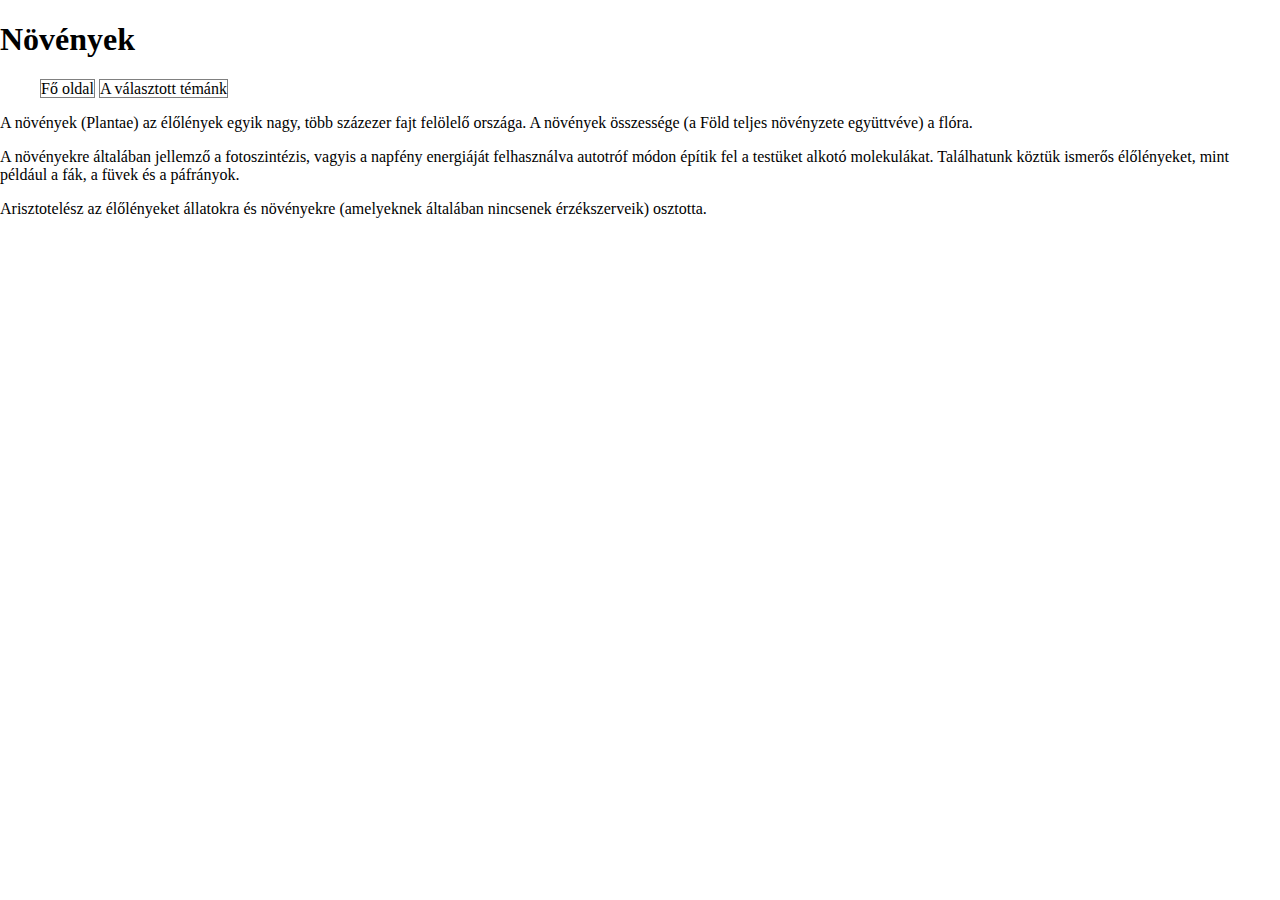
==== index.html @ a75eeccf "menu" ====
<!DOCTYPE html>
<html lang="en">
<head>
    <meta charset="UTF-8">
    <meta http-equiv="X-UA-Compatible" content="IE=edge">
    <meta name="viewport" content="width=device-width, initial-scale=1.0">
    <title>Document</title>
    <link rel="stylesheet" href="stilus.css">
</head>
<body>
    <main>
        <header>
            <h1>Növények</h1>
        </header>
        <nav>
            <ul>
                <li><a href="index.html">Fő oldal</a></li>
                <li><a href="tema1.html">A választott témánk</a></li>
            </ul>
        </nav>
        <article>
            <p>A növények (Plantae) az élőlények egyik nagy, több százezer fajt felölelő országa. A növények összessége (a Föld teljes növényzete együttvéve) a flóra.</p>
            <p> A növényekre általában jellemző a fotoszintézis, vagyis a napfény energiáját felhasználva autotróf módon építik fel a testüket alkotó molekulákat. Találhatunk köztük ismerős élőlényeket, mint például a fák, a füvek és a páfrányok.</p> <p>Arisztotelész az élőlényeket állatokra és növényekre (amelyeknek általában nincsenek érzékszerveik) osztotta.</p>
        </article>
        <aside>

        </aside>
        <footer>
    
        </footer>
    </main>
</body>
</html>
---- stilus.css ----
body{
    padding: 0;
    margin: 0;
}
main{

}
nav li{
    display: inline;
    border: 1pt solid gray;
}
nav li a{
    text-decoration: none;
    color: black;
}
a:hover {
    background-color: rgb(47, 124, 175);
  }
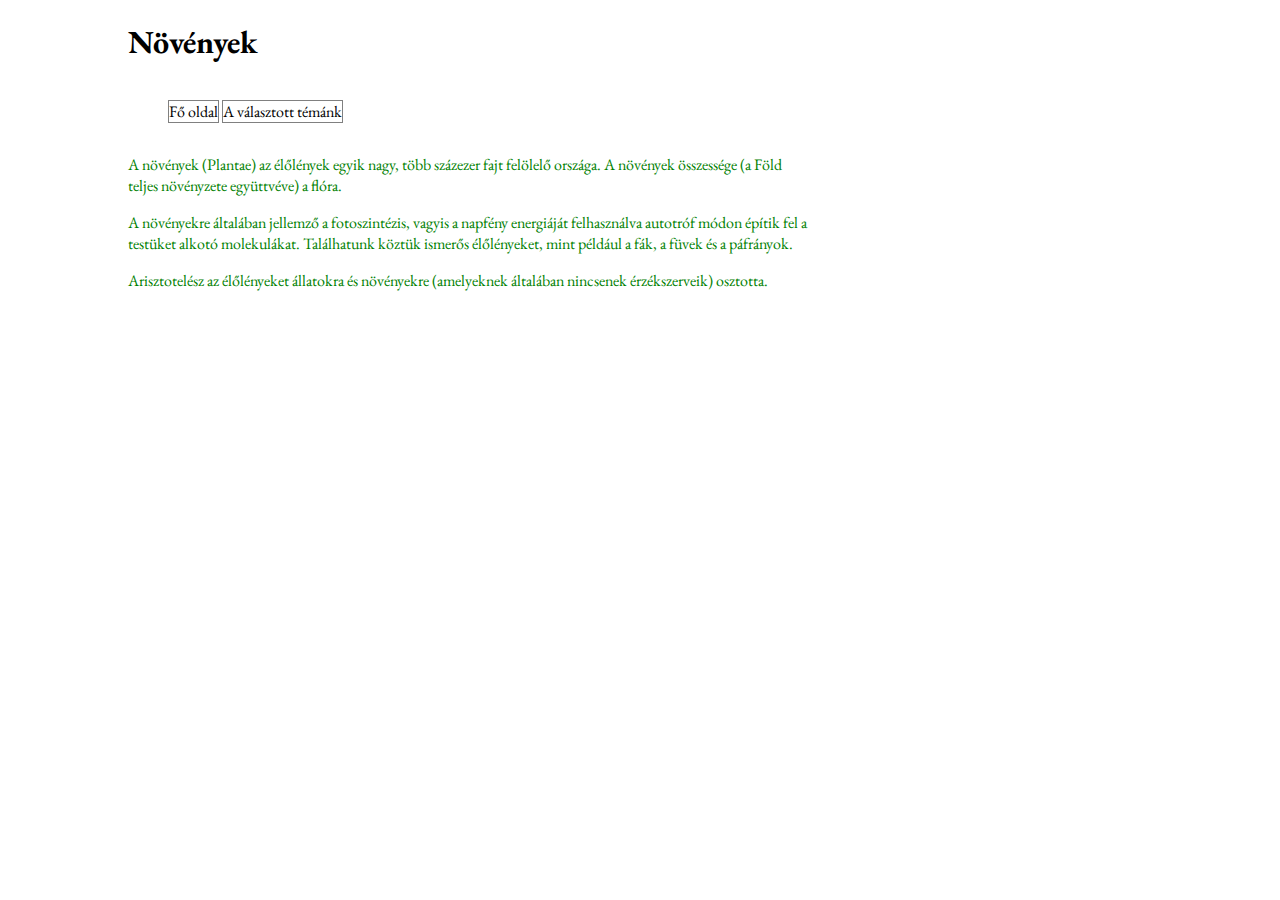
==== commit ce72801a: "színek és betűtípusok, betűméretek" ====
--- a/index.html
+++ b/index.html
@@ -19,8 +19,9 @@
             </ul>
         </nav>
         <article>
-            <p>A növények (Plantae) az élőlények egyik nagy, több százezer fajt felölelő országa. A növények összessége (a Föld teljes növényzete együttvéve) a flóra.</p>
-            <p> A növényekre általában jellemző a fotoszintézis, vagyis a napfény energiáját felhasználva autotróf módon építik fel a testüket alkotó molekulákat. Találhatunk köztük ismerős élőlényeket, mint például a fák, a füvek és a páfrányok.</p> <p>Arisztotelész az élőlényeket állatokra és növényekre (amelyeknek általában nincsenek érzékszerveik) osztotta.</p>
+            <p class = "zold">A növények (Plantae) az élőlények egyik nagy, több százezer fajt felölelő országa. A növények összessége (a Föld teljes növényzete együttvéve) a flóra.</p>
+            <p class = "zold"> A növényekre általában jellemző a fotoszintézis, vagyis a napfény energiáját felhasználva autotróf módon építik fel a testüket alkotó molekulákat. Találhatunk köztük ismerős élőlényeket, mint például a fák, a füvek és a páfrányok.</p> 
+            <p class = "zold">Arisztotelész az élőlényeket állatokra és növényekre (amelyeknek általában nincsenek érzékszerveik) osztotta.</p>
         </article>
         <aside>
 
--- a/stilus.css
+++ b/stilus.css
@@ -1,9 +1,41 @@
+@import url('https://fonts.googleapis.com/css2?family=EB+Garamond&display=swap');
 body{
     padding: 0;
     margin: 0;
 }
 main{
+    font-family: 'EB Garamond';
+    margin: auto;
+    width: 80%;
+    max-width: 1200px;
+    display: grid;
+    grid-template-columns: 1fr 1fr 1fr;
+    grid-template-areas:"h h h"
+                        "n n n"
+                        "ar ar as"
+                        "f f f";
+}
+header{
+    grid-area: h;
+}
+nav{
+    grid-area: n;
+}
+article{
+    grid-area: ar;
+}
+aside{
+    grid-area: as;
+}
+aside img{
+    width: 70%;
+}
+footer{
+    grid-area: f;
+}
 
+@media only screen (max-width: 700px){
+    
 }
 nav li{
     display: inline;
@@ -17,3 +49,18 @@
     background-color: rgb(47, 124, 175);
   }
 
+h2{
+    text-decoration-line: underline;
+}
+h3{
+    text-decoration-line: underline;
+}
+.kek{
+    color: blue;
+}
+.sarga{
+    color: rgb(255, 166, 0);
+}
+.zold{
+    color: green;
+}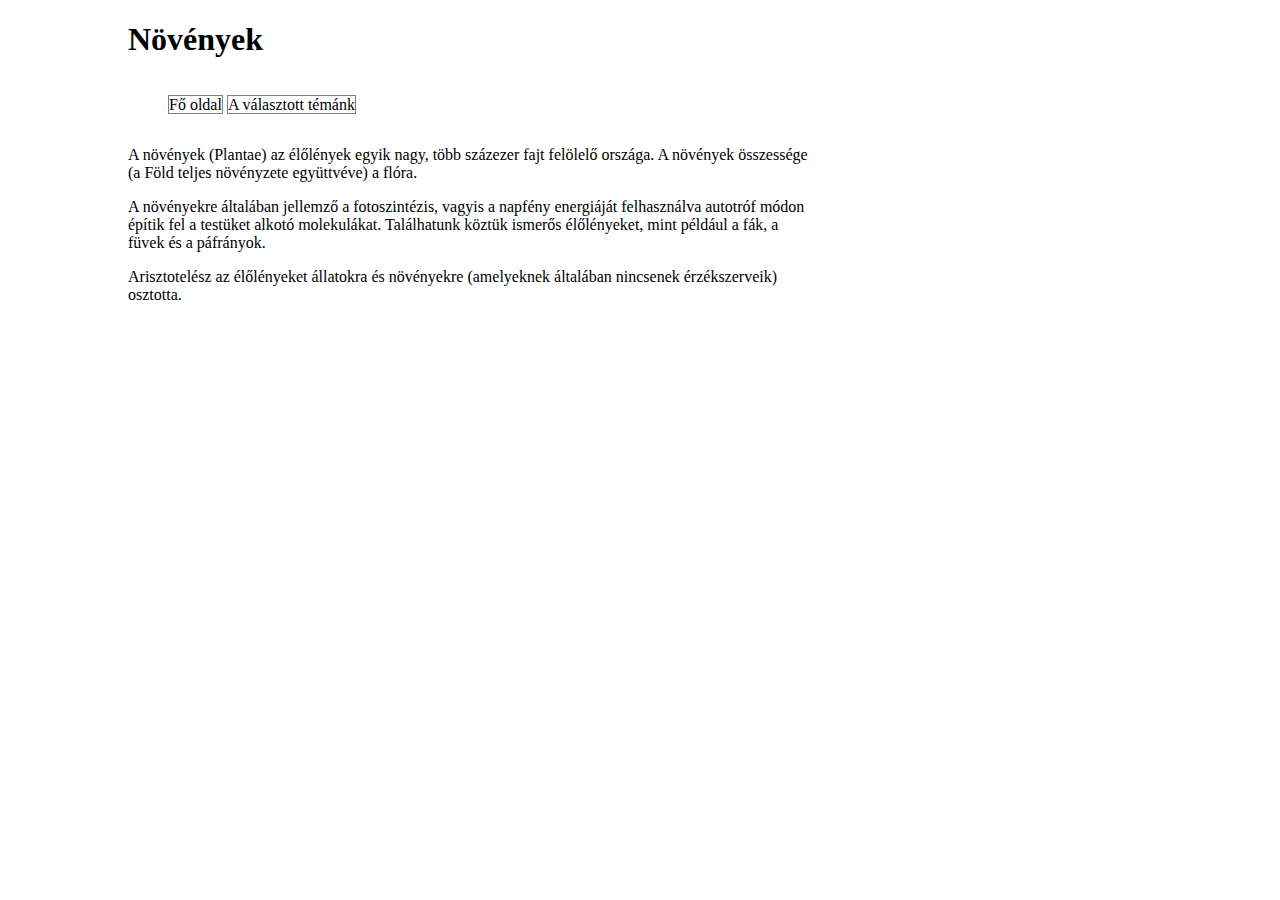
==== commit cdb16e3b: "oldalszerkezet" ====
--- a/index.html
+++ b/index.html
@@ -19,9 +19,8 @@
             </ul>
         </nav>
         <article>
-            <p class = "zold">A növények (Plantae) az élőlények egyik nagy, több százezer fajt felölelő országa. A növények összessége (a Föld teljes növényzete együttvéve) a flóra.</p>
-            <p class = "zold"> A növényekre általában jellemző a fotoszintézis, vagyis a napfény energiáját felhasználva autotróf módon építik fel a testüket alkotó molekulákat. Találhatunk köztük ismerős élőlényeket, mint például a fák, a füvek és a páfrányok.</p> 
-            <p class = "zold">Arisztotelész az élőlényeket állatokra és növényekre (amelyeknek általában nincsenek érzékszerveik) osztotta.</p>
+            <p>A növények (Plantae) az élőlények egyik nagy, több százezer fajt felölelő országa. A növények összessége (a Föld teljes növényzete együttvéve) a flóra.</p>
+            <p> A növényekre általában jellemző a fotoszintézis, vagyis a napfény energiáját felhasználva autotróf módon építik fel a testüket alkotó molekulákat. Találhatunk köztük ismerős élőlényeket, mint például a fák, a füvek és a páfrányok.</p> <p>Arisztotelész az élőlényeket állatokra és növényekre (amelyeknek általában nincsenek érzékszerveik) osztotta.</p>
         </article>
         <aside>
 
--- a/stilus.css
+++ b/stilus.css
@@ -1,10 +1,8 @@
-@import url('https://fonts.googleapis.com/css2?family=EB+Garamond&display=swap');
 body{
     padding: 0;
     margin: 0;
 }
 main{
-    font-family: 'EB Garamond';
     margin: auto;
     width: 80%;
     max-width: 1200px;
@@ -33,10 +31,6 @@
 footer{
     grid-area: f;
 }
-
-@media only screen (max-width: 700px){
-    
-}
 nav li{
     display: inline;
     border: 1pt solid gray;
@@ -49,18 +43,34 @@
     background-color: rgb(47, 124, 175);
   }
 
-h2{
-    text-decoration-line: underline;
-}
-h3{
-    text-decoration-line: underline;
-}
-.kek{
-    color: blue;
-}
-.sarga{
-    color: rgb(255, 166, 0);
-}
-.zold{
-    color: green;
+@media only screen and (max-width: 500px){
+    main{
+        display: grid;
+        grid-template-columns: 1fr;
+        grid-template-areas:"h"
+                            "n"
+                            "v1"
+                            "s"
+                            "v2"
+                            "k"
+                            "f";
+    }
+    article{
+        grid-template-columns: 1fr;
+    }
+
+    .virag1{
+        grid-area: v1;
+    }
+    .virag2{
+        grid-area: v2;
+    }
+    .farkas{
+        grid-area: s;
+        width: 100%;
+    }
+    .havasi{
+        grid-area: k;
+        width: 100%;
+    }
 }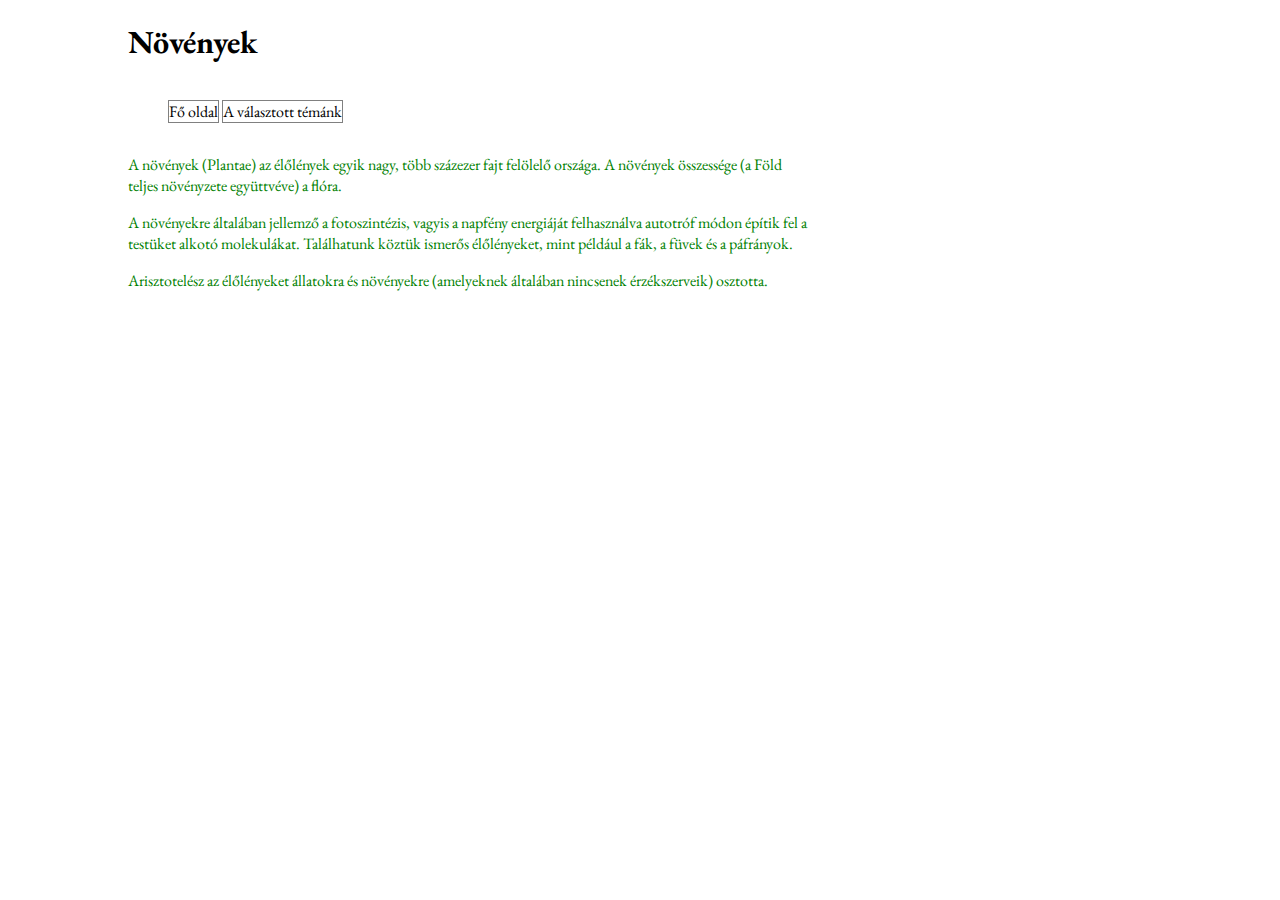
==== commit bb79a6f9: "oldalszerkezet" ====
--- a/index.html
+++ b/index.html
@@ -19,8 +19,9 @@
             </ul>
         </nav>
         <article>
-            <p>A növények (Plantae) az élőlények egyik nagy, több százezer fajt felölelő országa. A növények összessége (a Föld teljes növényzete együttvéve) a flóra.</p>
-            <p> A növényekre általában jellemző a fotoszintézis, vagyis a napfény energiáját felhasználva autotróf módon építik fel a testüket alkotó molekulákat. Találhatunk köztük ismerős élőlényeket, mint például a fák, a füvek és a páfrányok.</p> <p>Arisztotelész az élőlényeket állatokra és növényekre (amelyeknek általában nincsenek érzékszerveik) osztotta.</p>
+            <p class = "zold">A növények (Plantae) az élőlények egyik nagy, több százezer fajt felölelő országa. A növények összessége (a Föld teljes növényzete együttvéve) a flóra.</p>
+            <p class = "zold"> A növényekre általában jellemző a fotoszintézis, vagyis a napfény energiáját felhasználva autotróf módon építik fel a testüket alkotó molekulákat. Találhatunk köztük ismerős élőlényeket, mint például a fák, a füvek és a páfrányok.</p> 
+            <p class = "zold">Arisztotelész az élőlényeket állatokra és növényekre (amelyeknek általában nincsenek érzékszerveik) osztotta.</p>
         </article>
         <aside>
 
--- a/stilus.css
+++ b/stilus.css
@@ -1,8 +1,10 @@
+@import url('https://fonts.googleapis.com/css2?family=EB+Garamond&display=swap');
 body{
     padding: 0;
     margin: 0;
 }
 main{
+    font-family: 'EB Garamond';
     margin: auto;
     width: 80%;
     max-width: 1200px;
@@ -43,6 +45,22 @@
     background-color: rgb(47, 124, 175);
   }
 
+h2{
+    text-decoration-line: underline;
+}
+h3{
+    text-decoration-line: underline;
+}
+.kek{
+    color: blue;
+}
+.sarga{
+    color: rgb(255, 166, 0);
+}
+.zold{
+    color: green;
+}
+
 @media only screen and (max-width: 500px){
     main{
         display: grid;
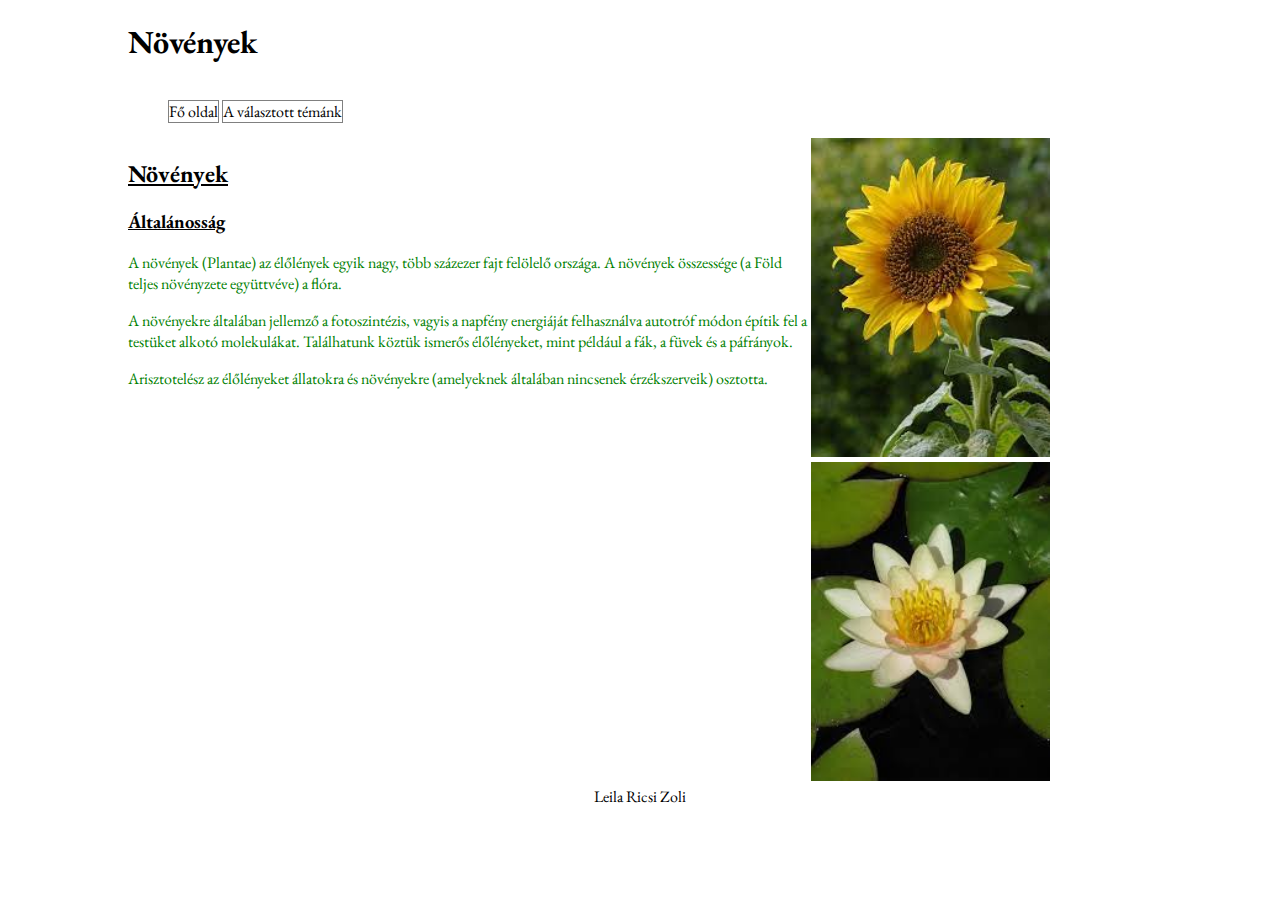
==== commit 0af2bec6: "javitásook" ====
--- a/index.html
+++ b/index.html
@@ -4,7 +4,7 @@
     <meta charset="UTF-8">
     <meta http-equiv="X-UA-Compatible" content="IE=edge">
     <meta name="viewport" content="width=device-width, initial-scale=1.0">
-    <title>Document</title>
+    <title>Leila Ricsi Zoli</title>
     <link rel="stylesheet" href="stilus.css">
 </head>
 <body>
@@ -19,15 +19,18 @@
             </ul>
         </nav>
         <article>
+            <h2>Növények</h2>
+            <h3>Általánosság</h3>
             <p class = "zold">A növények (Plantae) az élőlények egyik nagy, több százezer fajt felölelő országa. A növények összessége (a Föld teljes növényzete együttvéve) a flóra.</p>
             <p class = "zold"> A növényekre általában jellemző a fotoszintézis, vagyis a napfény energiáját felhasználva autotróf módon építik fel a testüket alkotó molekulákat. Találhatunk köztük ismerős élőlényeket, mint például a fák, a füvek és a páfrányok.</p> 
             <p class = "zold">Arisztotelész az élőlényeket állatokra és növényekre (amelyeknek általában nincsenek érzékszerveik) osztotta.</p>
         </article>
         <aside>
-
+            <img src="kepek/fomenu1.jfif" alt="noveny">
+            <img src="kepek/fomenu3.jfif" alt="noveny">
         </aside>
         <footer>
-    
+            Leila Ricsi Zoli
         </footer>
     </main>
 </body>
--- a/stilus.css
+++ b/stilus.css
@@ -32,6 +32,7 @@
 }
 footer{
     grid-area: f;
+    margin: auto;
 }
 nav li{
     display: inline;
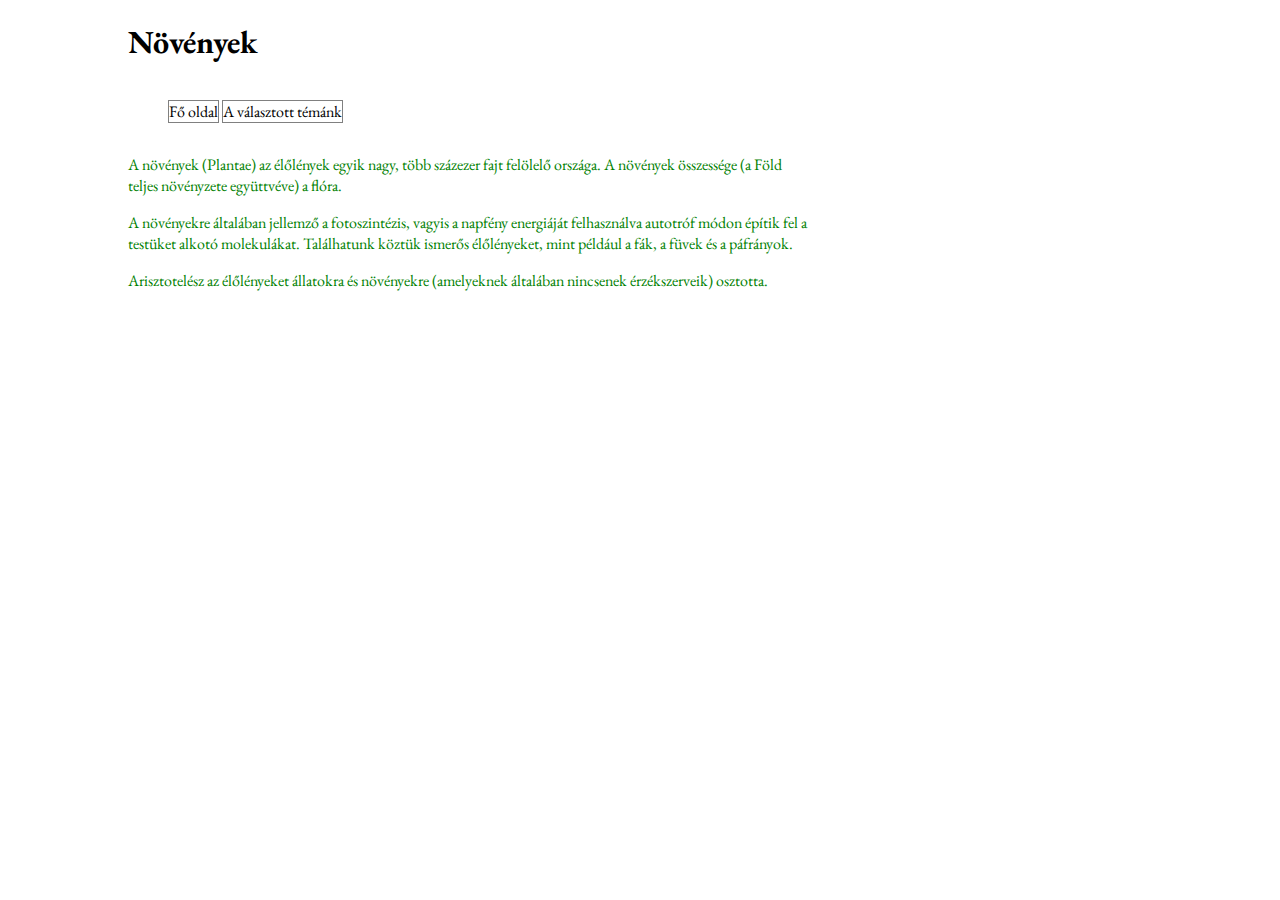
==== commit 753a111f: "tilte atnevezese" ====
--- a/index.html
+++ b/index.html
@@ -4,7 +4,7 @@
     <meta charset="UTF-8">
     <meta http-equiv="X-UA-Compatible" content="IE=edge">
     <meta name="viewport" content="width=device-width, initial-scale=1.0">
-    <title>Leila Ricsi Zoli</title>
+    <title>Növények</title>
     <link rel="stylesheet" href="stilus.css">
 </head>
 <body>
@@ -19,18 +19,15 @@
             </ul>
         </nav>
         <article>
-            <h2>Növények</h2>
-            <h3>Általánosság</h3>
             <p class = "zold">A növények (Plantae) az élőlények egyik nagy, több százezer fajt felölelő országa. A növények összessége (a Föld teljes növényzete együttvéve) a flóra.</p>
             <p class = "zold"> A növényekre általában jellemző a fotoszintézis, vagyis a napfény energiáját felhasználva autotróf módon építik fel a testüket alkotó molekulákat. Találhatunk köztük ismerős élőlényeket, mint például a fák, a füvek és a páfrányok.</p> 
             <p class = "zold">Arisztotelész az élőlényeket állatokra és növényekre (amelyeknek általában nincsenek érzékszerveik) osztotta.</p>
         </article>
         <aside>
-            <img src="kepek/fomenu1.jfif" alt="noveny">
-            <img src="kepek/fomenu3.jfif" alt="noveny">
+
         </aside>
         <footer>
-            Leila Ricsi Zoli
+    
         </footer>
     </main>
 </body>
--- a/stilus.css
+++ b/stilus.css
@@ -32,7 +32,6 @@
 }
 footer{
     grid-area: f;
-    margin: auto;
 }
 nav li{
     display: inline;
@@ -68,9 +67,7 @@
         grid-template-columns: 1fr;
         grid-template-areas:"h"
                             "n"
-                            "v1"
                             "s"
-                            "v2"
                             "k"
                             "f";
     }
@@ -78,12 +75,6 @@
         grid-template-columns: 1fr;
     }
 
-    .virag1{
-        grid-area: v1;
-    }
-    .virag2{
-        grid-area: v2;
-    }
     .farkas{
         grid-area: s;
         width: 100%;
@@ -92,4 +83,8 @@
         grid-area: k;
         width: 100%;
     }
+    nav li{
+        display: grid;
+        grid-template-columns: 1fr;
+    }
 }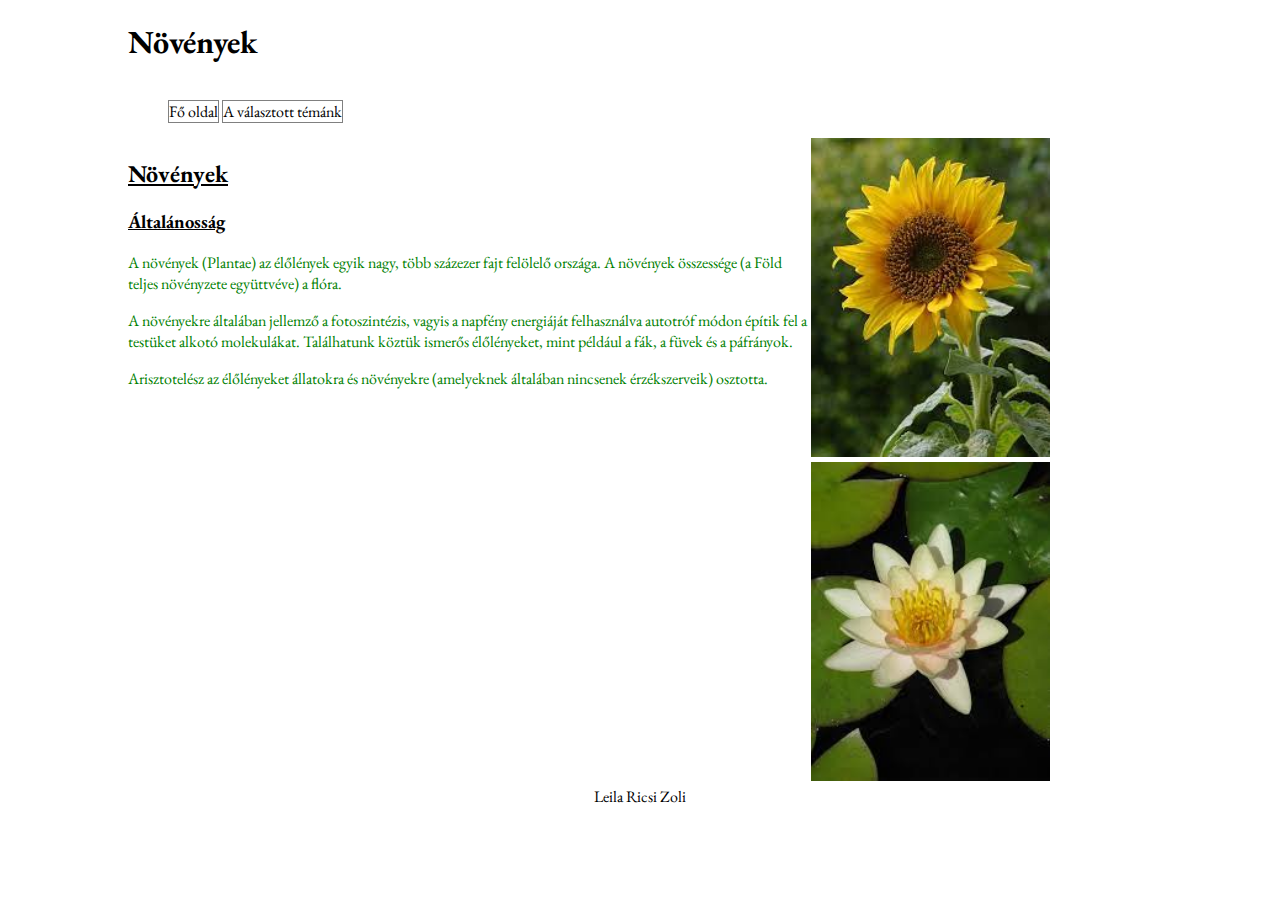
==== commit 27810446: "javitáscss" ====
--- a/index.html
+++ b/index.html
@@ -4,7 +4,7 @@
     <meta charset="UTF-8">
     <meta http-equiv="X-UA-Compatible" content="IE=edge">
     <meta name="viewport" content="width=device-width, initial-scale=1.0">
-    <title>Növények</title>
+    <title>Leila Ricsi Zoli</title>
     <link rel="stylesheet" href="stilus.css">
 </head>
 <body>
@@ -19,15 +19,18 @@
             </ul>
         </nav>
         <article>
+            <h2>Növények</h2>
+            <h3>Általánosság</h3>
             <p class = "zold">A növények (Plantae) az élőlények egyik nagy, több százezer fajt felölelő országa. A növények összessége (a Föld teljes növényzete együttvéve) a flóra.</p>
             <p class = "zold"> A növényekre általában jellemző a fotoszintézis, vagyis a napfény energiáját felhasználva autotróf módon építik fel a testüket alkotó molekulákat. Találhatunk köztük ismerős élőlényeket, mint például a fák, a füvek és a páfrányok.</p> 
             <p class = "zold">Arisztotelész az élőlényeket állatokra és növényekre (amelyeknek általában nincsenek érzékszerveik) osztotta.</p>
         </article>
         <aside>
-
+            <img src="kepek/fomenu1.jfif" alt="noveny">
+            <img src="kepek/fomenu3.jfif" alt="noveny">
         </aside>
         <footer>
-    
+            Leila Ricsi Zoli
         </footer>
     </main>
 </body>
--- a/stilus.css
+++ b/stilus.css
@@ -32,6 +32,7 @@
 }
 footer{
     grid-area: f;
+    margin: auto;
 }
 nav li{
     display: inline;
